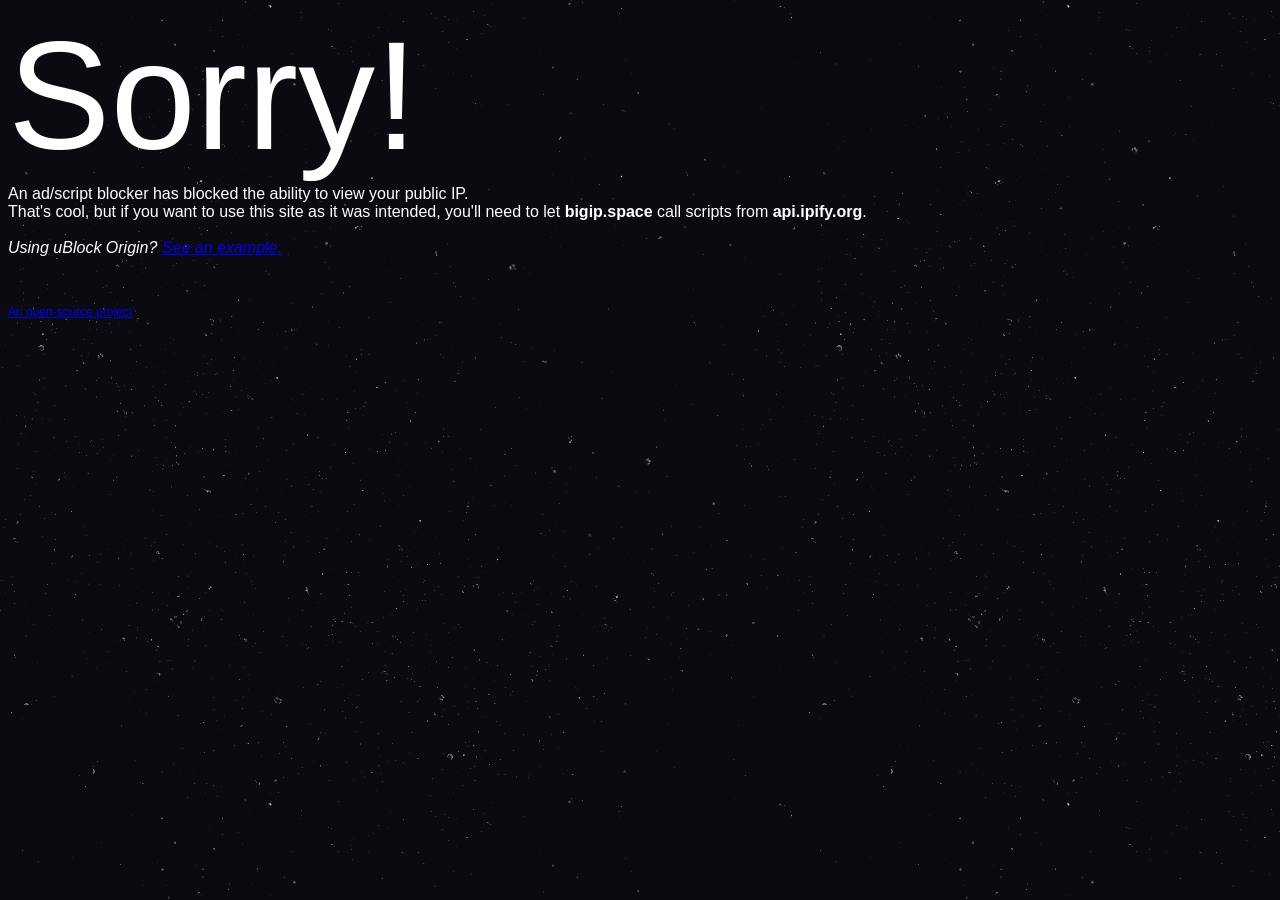
==== bigip.space/index.html @ 969c2bec "Change bg and include meta tags" ====
<!DOCTYPE html>
<html lang="en">
<head>
  <meta http-equiv="Content-Type" content="text/html; charset=utf-8" />
  <meta name=viewport content="width=device-width, initial-scale=1">
  <meta name=copyright content="Whatever, go for it">
  <meta name="description" content="Get your public IP address and easily copy it to the clipboard. Big. Space-ish.">
  <link rel="stylesheet" href="css/main.css">
</head>
<body background=img/bg.png> <!-- https://www.toptal.com/designers/subtlepatterns/stardust/ -->
  <div class="big" id="ip-text" onclick=copyIP(myIP)></div>
  <div id=details></div>
  <noscript>
    <title>
      Your public IP address | BIGIP.SPACE
    </title>
    <p>
      Sorry! This site uses JavaScript to detect your public IP address.
      You'll have to enable JavaScript to experience everything this site has to offer.
      <br />
      Either way, you can still hang out here if you want. Take your time.
    </p>
  </noscript>
  <footer>
    <a href=https://gitlab.com/tywe/bigip.space>An open-source project</a>
  </footer>
</body>
<script type="application/javascript">
  function setText(json) {
    var ipText = document.getElementById("ip-text");
    myIP = json.ip;
    detailsText = "This is your public IP address. Click it to copy it to the clipboard.";
    ipText.innerHTML = myIP;
    document.title = myIP + " | BIGIP.SPACE";
    details.innerHTML = detailsText;
  }

  function ipifyScriptBlocked() {
    setText({"ip": "Sorry!"})
    var errorText = `
An ad/script blocker has blocked the ability to view your public IP.<br />
That's cool, but if you want to use this site as it was intended, you'll need
to let <b>bigip.space</b> call scripts from <b>api.ipify.org</b>.
<br /><br />
<em>Using uBlock Origin? <a href=ublock-example.html>See an example.</a></em>
`
    details.innerHTML = errorText
  }

  function copyIP(input) {
      document.getElementById("ip-text").classList.toggle('animate-opacity')
      document.getElementById("ip-text").classList.toggle('animate-fading')
      if (window.clipboardData && window.clipboardData.setData) {
          // IE specific code path to prevent textarea being shown while dialog is visible.
          return clipboardData.setData("Text", text);

      } else if (document.queryCommandSupported && document.queryCommandSupported("copy")) {
          var textarea = document.createElement("textarea");
          textarea.textContent = input;
          textarea.style.position = "fixed";  // Prevent scrolling to bottom of page in MS Edge.
          document.body.appendChild(textarea);
          textarea.select();
          try {
              document.getElementById("ip-text").classList.add('animate-opacity')
              document.getElementById("ip-text").classList.add('animate-fading')
              return document.execCommand("copy");  // Security exception may be thrown by some browsers.
          } catch (ex) {
              console.warn("Copy to clipboard failed.", ex);
              return false;
          } finally {
              document.body.removeChild(textarea);
          }
      }
  }
</script>
<script type="application/javascript"
  src="https://api.ipify.org?format=jsonp&callback=setText"
  onerror=ipifyScriptBlocked()>
</script>
</html>
---- bigip.space/css/main.css ----
body {
  font-family:    Arial, Helvetica, sans-serif;
  color:          white;
}
.big {
    font-size:      12vw;
}
.animate-fading {
  animation:fading 10s infinite
} @keyframes fading {0%{opacity:0}50%{opacity:1}100%{opacity:0}}

.animate-opacity {
  animation:opac 0.8s
  }@keyframes opac{from{opacity:0} to{opacity:1}}

footer {
  font-family:    Arial, Helvetica, sans-serif;
  color:          white;
  font-size:      0.75em;
  margin-top:     4em;
}
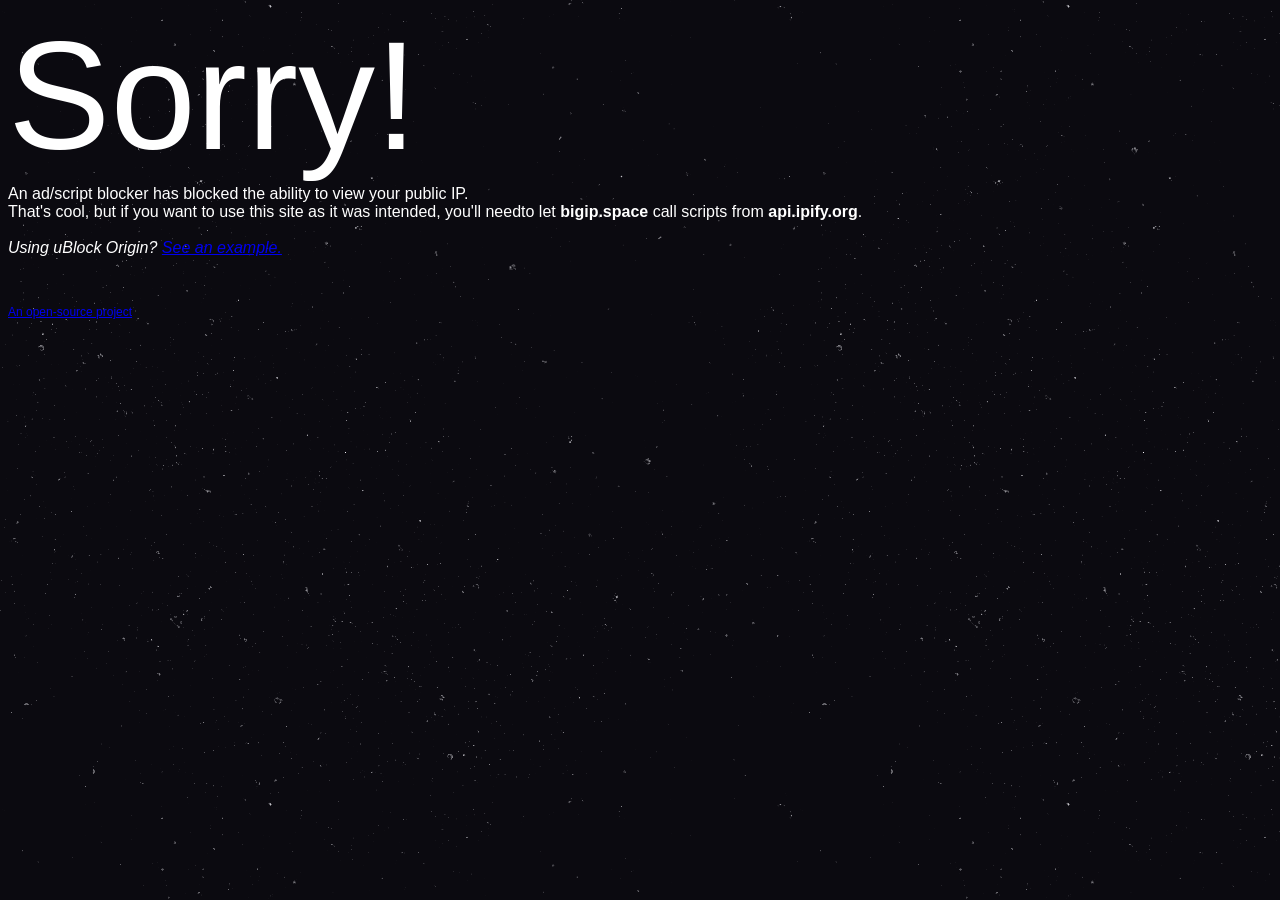
==== commit f740812d: "IE11 compatibility - 1/??" ====
--- a/bigip.space/index.html
+++ b/bigip.space/index.html
@@ -37,13 +37,12 @@
 
   function ipifyScriptBlocked() {
     setText({"ip": "Sorry!"})
-    var errorText = `
-An ad/script blocker has blocked the ability to view your public IP.<br />
-That's cool, but if you want to use this site as it was intended, you'll need
-to let <b>bigip.space</b> call scripts from <b>api.ipify.org</b>.
-<br /><br />
-<em>Using uBlock Origin? <a href=ublock-example.html>See an example.</a></em>
-`
+    var errorText = "An ad/script blocker has blocked the ability to view your public IP.<br />\
+That's cool, but if you want to use this site as it was intended, you'll need\
+to let <b>bigip.space</b> call scripts from <b>api.ipify.org</b>.\
+<br /><br />\
+<em>Using uBlock Origin? <a href=ublock-example.html>See an example.</a></em>\
+"
     details.innerHTML = errorText
   }
 
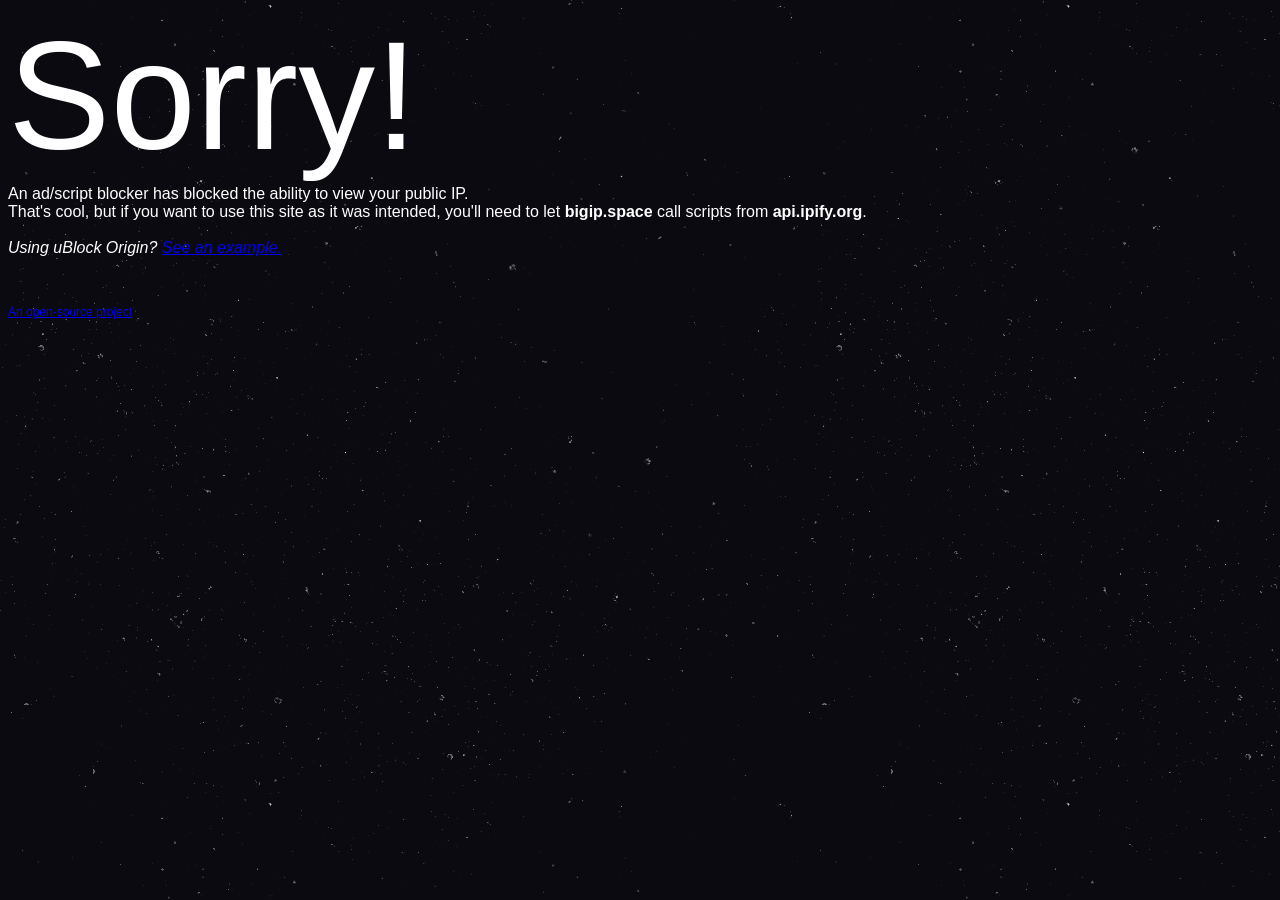
==== commit e2da309a: "fixtypo" ====
--- a/bigip.space/index.html
+++ b/bigip.space/index.html
@@ -24,7 +24,6 @@
   <footer>
     <a href=https://gitlab.com/tywe/bigip.space>An open-source project</a>
   </footer>
-</body>
 <script type="application/javascript">
   function setText(json) {
     var ipText = document.getElementById("ip-text");
@@ -38,7 +37,7 @@
   function ipifyScriptBlocked() {
     setText({"ip": "Sorry!"})
     var errorText = "An ad/script blocker has blocked the ability to view your public IP.<br />\
-That's cool, but if you want to use this site as it was intended, you'll need\
+That's cool, but if you want to use this site as it was intended, you'll need \
 to let <b>bigip.space</b> call scripts from <b>api.ipify.org</b>.\
 <br /><br />\
 <em>Using uBlock Origin? <a href=ublock-example.html>See an example.</a></em>\
@@ -51,7 +50,7 @@
       document.getElementById("ip-text").classList.toggle('animate-fading')
       if (window.clipboardData && window.clipboardData.setData) {
           // IE specific code path to prevent textarea being shown while dialog is visible.
-          return clipboardData.setData("Text", text);
+          return clipboardData.setData("Text", input);
 
       } else if (document.queryCommandSupported && document.queryCommandSupported("copy")) {
           var textarea = document.createElement("textarea");
@@ -73,7 +72,8 @@
   }
 </script>
 <script type="application/javascript"
-  src="https://api.ipify.org?format=jsonp&callback=setText"
+  src="https://api.ipify.org?format=jsonp&amp;callback=setText"
   onerror=ipifyScriptBlocked()>
 </script>
+</body>
 </html>
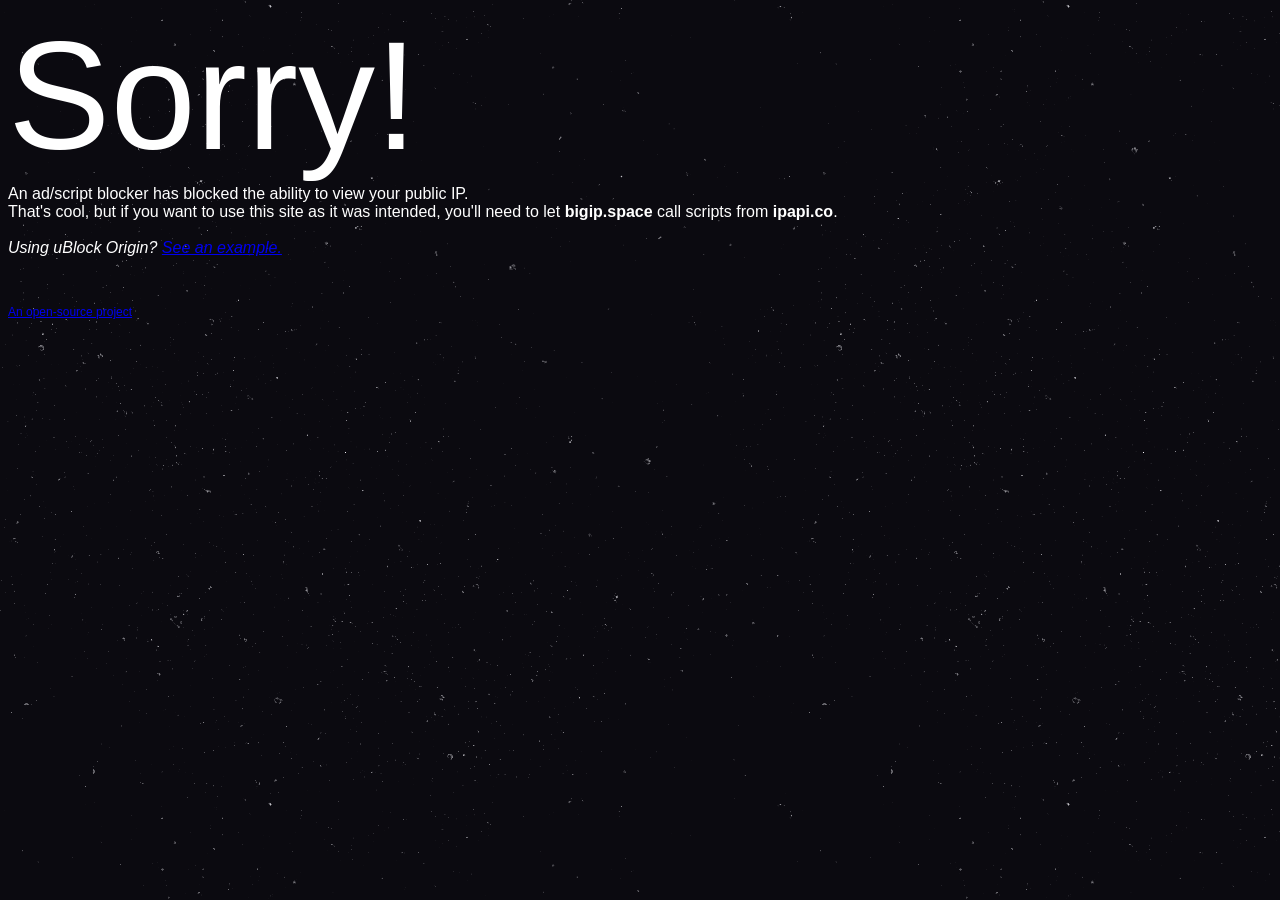
==== commit c6c487c3: "use ipapi instead of ipify" ====
--- a/bigip.space/index.html
+++ b/bigip.space/index.html
@@ -34,15 +34,15 @@
     details.innerHTML = detailsText;
   }
 
-  function ipifyScriptBlocked() {
-    setText({"ip": "Sorry!"})
+  function ipScriptBlocked() {
+    setText({"ip": "Sorry!"});
     var errorText = "An ad/script blocker has blocked the ability to view your public IP.<br />\
 That's cool, but if you want to use this site as it was intended, you'll need \
-to let <b>bigip.space</b> call scripts from <b>api.ipify.org</b>.\
+to let <b>bigip.space</b> call scripts from <b>ipapi.co</b>.\
 <br /><br />\
 <em>Using uBlock Origin? <a href=ublock-example.html>See an example.</a></em>\
-"
-    details.innerHTML = errorText
+";
+    details.innerHTML = errorText;
   }
 
   function copyIP(input) {
@@ -72,8 +72,8 @@
   }
 </script>
 <script type="application/javascript"
-  src="https://api.ipify.org?format=jsonp&amp;callback=setText"
-  onerror=ipifyScriptBlocked()>
+  src="https://ipapi.co/jsonp/?callback=setText"
+  onerror=ipScriptBlocked()>
 </script>
 </body>
 </html>
